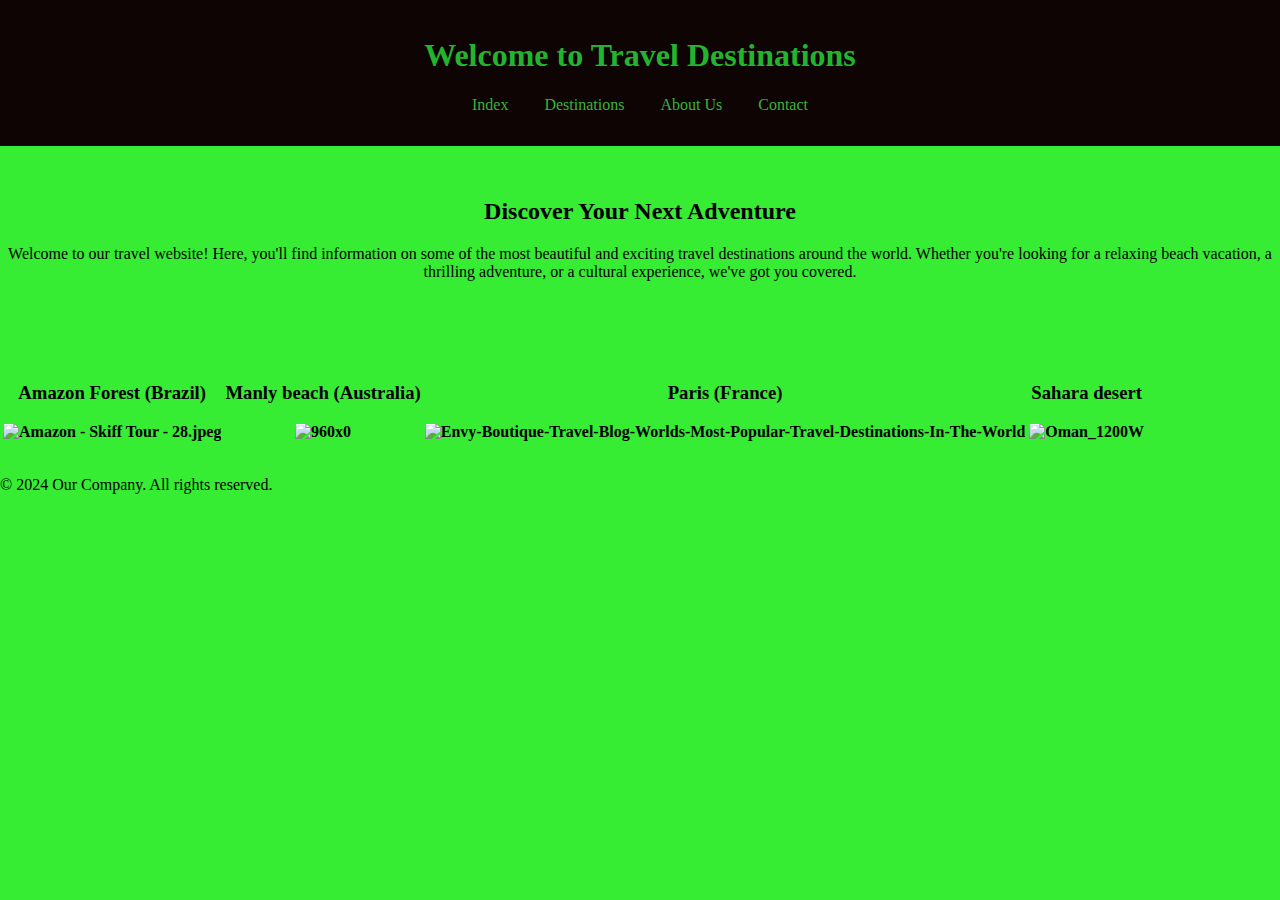
==== index.html @ 56954bc7 "Update and rename Index.html to index.html" ====
<!DOCTYPE html>
<html lang="en">
<head>
    <meta charset="UTF-8">
    <meta name="viewport" content="width=device-width, initial-scale=1.0">
    <title>Travel Destinations</title>
    <link rel="stylesheet" href="page 1.css">
</head>
<body>
    <header>
        <h1>Welcome to Travel Destinations</h1>
        <nav>
            <ul>
                <li><a href="Index.html">Index</a></li>
                <li><a href="Destinations.html">Destinations</a></li>
                <li><a href="About us.html">About Us</a></li>
                <li><a href="Contacts.html">Contact</a></li>
            </ul>
        </nav>
    </header>
    <main>
        <section class="intro">
            <h2>Discover Your Next Adventure</h2>
            <p>Welcome to our travel website! Here, you'll find information on some of the most beautiful and exciting travel destinations around the world. Whether you're looking for a relaxing beach vacation, a thrilling adventure, or a cultural experience, we've got you covered.</p>
        </section>
        <section class="carousel">
            <table>
                <tr>
           <th><h3>Amazon Forest (Brazil)</h3><img src="C:\Users\DELL\Downloads\Amazon - Skiff Tour - 28.jpeg.webp"alt="Amazon - Skiff Tour - 28.jpeg" height="240" width="330s"></a></div></th>
            <th><h3>Manly beach (Australia)</h3><img src="C:\Users\DELL\Downloads\960x0.webp" alt="960x0" height="240" width="330s"></a></div></th>
            <th><h3>Paris (France)</h3><img src="C:\Users\DELL\Downloads\Envy-Boutique-Travel-Blog-Worlds-Most-Popular-Travel-Destinations-In-The-World.jpg" alt="Envy-Boutique-Travel-Blog-Worlds-Most-Popular-Travel-Destinations-In-The-World" height="240" width="330s"></a></div></th>
            <th><h3>Sahara desert</h3><img src="C:\Users\DELL\Downloads\Oman_1200W.jpg" alt="Oman_1200W" height="240" width="330s"></a></div></th>
                </tr>
            </table>
        </section>
        <footer>
            <p>© 2024 Our Company. All rights reserved.</p>
        </footer>
    </main>
</body>
</html>
---- page 1.css ----
body {
    font-family: 'Arial, sans-serif';
    background-color: #36ed33;
    margin: 0;
    padding: 0;
}

header {
    background-color: #0e0404;
    color: rgb(34, 180, 44);
    padding: 1em 0;
    text-align: center;
}

nav ul {
    list-style: none;
    padding: 0;
}

nav ul li {
    display: inline;
    margin: 0 1em;
}

nav ul li a {
    color: rgb(55, 180, 55);
    text-decoration: none;
    transition: color 0.3s;
}

nav ul li a:hover {
    color: #ff6347;
}

.intro {
    text-align: center;
    padding: 2em 0;
}

.carousel {
    display: flex;
    overflow: hidden;
    width: 100%;
    margin: 2em 0;
}

.carousel-item {
    min-width: 100%;
    transition: transform 0.5s ease-in-out;
}

.carousel-item img {
    width: 100%;
    height: auto;
    transition: transform 0.3s;
}

.carousel-item img:hover {
    transform: scale(1.05);
}
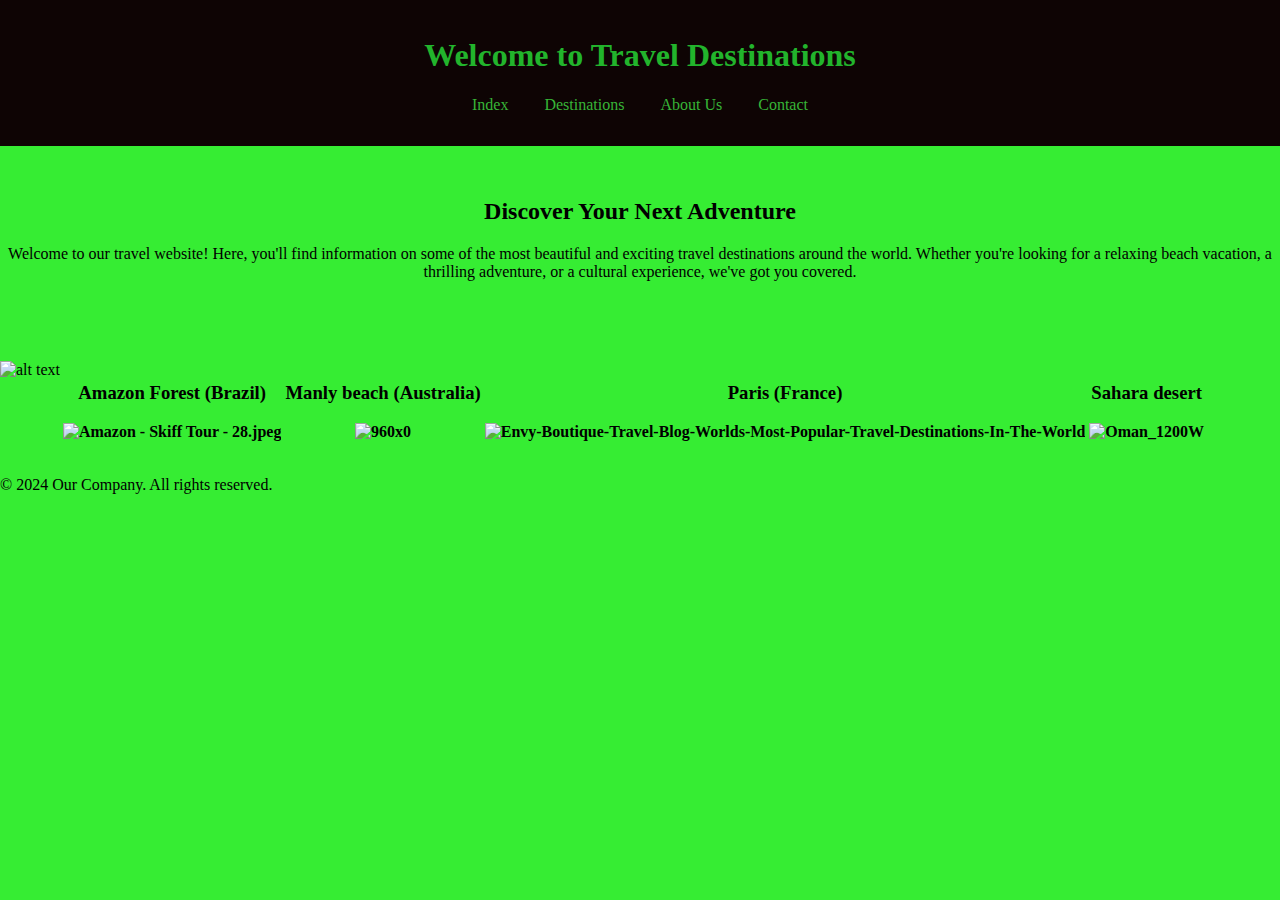
==== commit efd32c60: "Update index.html" ====
--- a/index.html
+++ b/index.html
@@ -26,6 +26,7 @@
         <section class="carousel">
             <table>
                 <tr>
+                     <img src="Amazon - Skiff Tour - 28.jpeg.webp" alt="alt text">
            <th><h3>Amazon Forest (Brazil)</h3><img src="C:\Users\DELL\Downloads\Amazon - Skiff Tour - 28.jpeg.webp"alt="Amazon - Skiff Tour - 28.jpeg" height="240" width="330s"></a></div></th>
             <th><h3>Manly beach (Australia)</h3><img src="C:\Users\DELL\Downloads\960x0.webp" alt="960x0" height="240" width="330s"></a></div></th>
             <th><h3>Paris (France)</h3><img src="C:\Users\DELL\Downloads\Envy-Boutique-Travel-Blog-Worlds-Most-Popular-Travel-Destinations-In-The-World.jpg" alt="Envy-Boutique-Travel-Blog-Worlds-Most-Popular-Travel-Destinations-In-The-World" height="240" width="330s"></a></div></th>
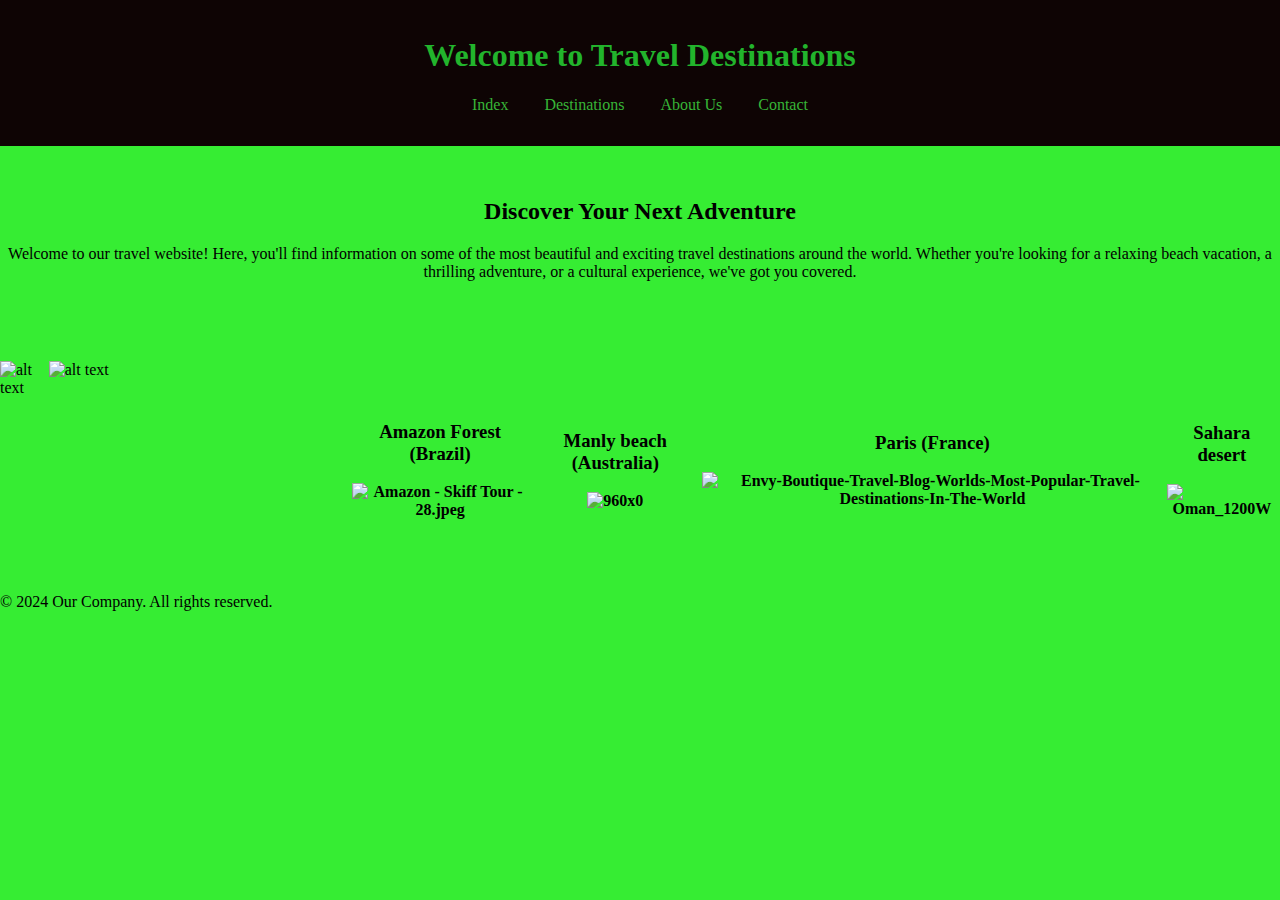
==== commit fe8b5e8a: "Update index.html" ====
--- a/index.html
+++ b/index.html
@@ -26,8 +26,10 @@
         <section class="carousel">
             <table>
                 <tr>
-                     <img src="Amazon - Skiff Tour - 28.jpeg.webp" alt="alt text">
+                    
            <th><h3>Amazon Forest (Brazil)</h3><img src="C:\Users\DELL\Downloads\Amazon - Skiff Tour - 28.jpeg.webp"alt="Amazon - Skiff Tour - 28.jpeg" height="240" width="330s"></a></div></th>
+                <img src="Amazon - Skiff Tour - 28.jpeg" alt="alt text"> 
+                <img src="Amazon - Skiff Tour - 28.jpeg" alt="alt text" height="200" width="300">
             <th><h3>Manly beach (Australia)</h3><img src="C:\Users\DELL\Downloads\960x0.webp" alt="960x0" height="240" width="330s"></a></div></th>
             <th><h3>Paris (France)</h3><img src="C:\Users\DELL\Downloads\Envy-Boutique-Travel-Blog-Worlds-Most-Popular-Travel-Destinations-In-The-World.jpg" alt="Envy-Boutique-Travel-Blog-Worlds-Most-Popular-Travel-Destinations-In-The-World" height="240" width="330s"></a></div></th>
             <th><h3>Sahara desert</h3><img src="C:\Users\DELL\Downloads\Oman_1200W.jpg" alt="Oman_1200W" height="240" width="330s"></a></div></th>
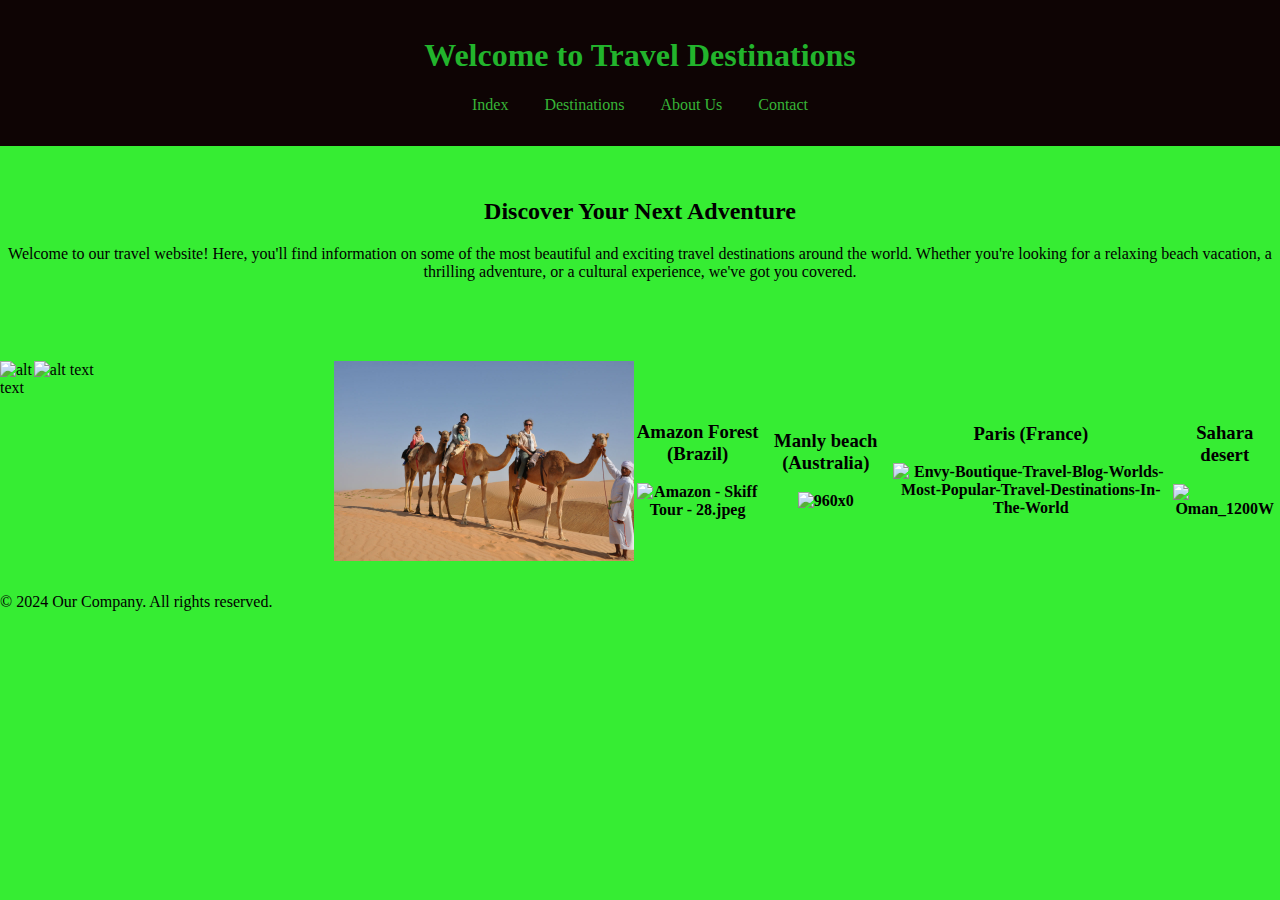
==== commit 46f21ad2: "Update index.html" ====
--- a/index.html
+++ b/index.html
@@ -33,6 +33,7 @@
             <th><h3>Manly beach (Australia)</h3><img src="C:\Users\DELL\Downloads\960x0.webp" alt="960x0" height="240" width="330s"></a></div></th>
             <th><h3>Paris (France)</h3><img src="C:\Users\DELL\Downloads\Envy-Boutique-Travel-Blog-Worlds-Most-Popular-Travel-Destinations-In-The-World.jpg" alt="Envy-Boutique-Travel-Blog-Worlds-Most-Popular-Travel-Destinations-In-The-World" height="240" width="330s"></a></div></th>
             <th><h3>Sahara desert</h3><img src="C:\Users\DELL\Downloads\Oman_1200W.jpg" alt="Oman_1200W" height="240" width="330s"></a></div></th>
+               <img src="Oman_1200W.jpg" alt="alt text" height="200" width="300"> 
                 </tr>
             </table>
         </section>
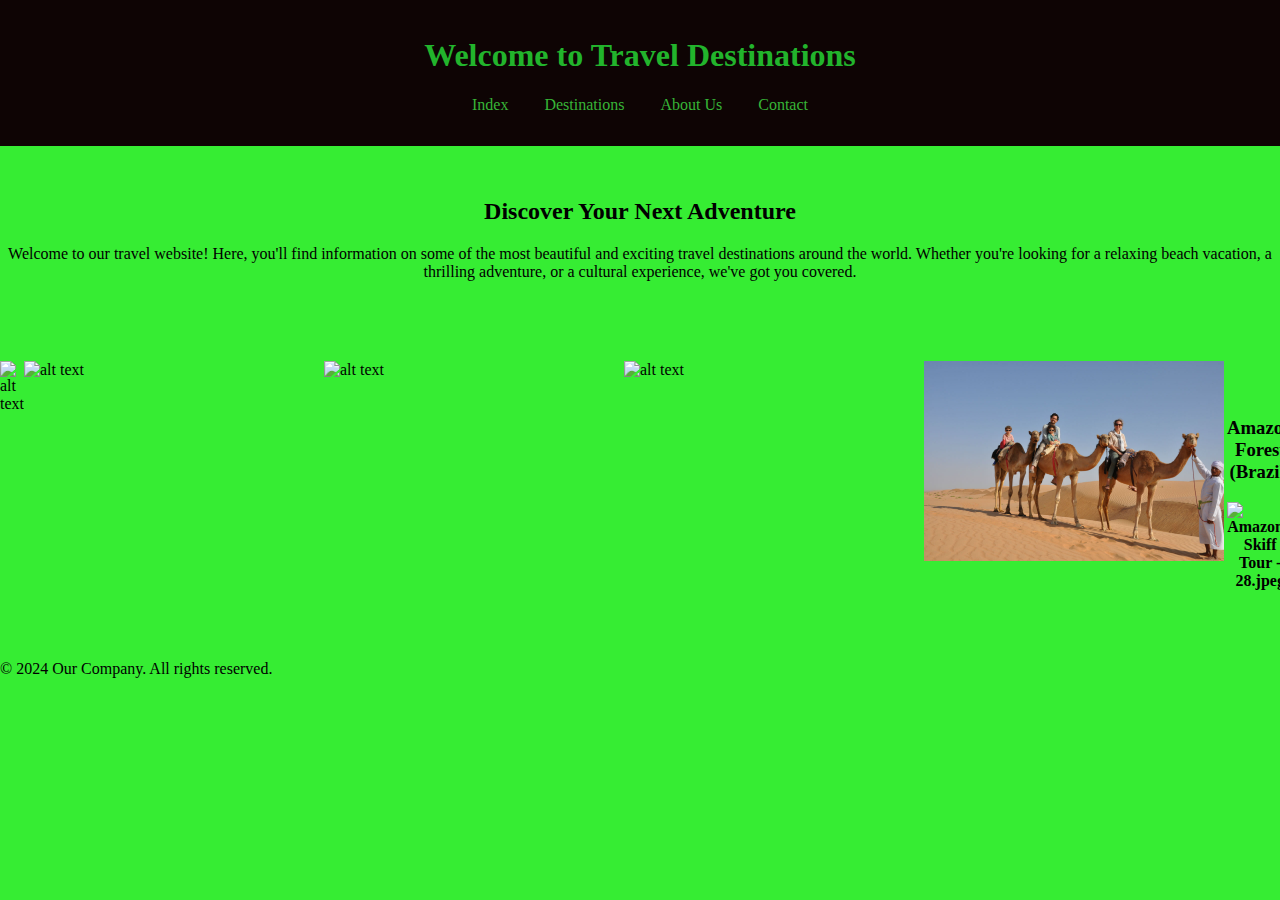
==== commit 8af52332: "Update index.html" ====
--- a/index.html
+++ b/index.html
@@ -31,7 +31,9 @@
                 <img src="Amazon - Skiff Tour - 28.jpeg" alt="alt text"> 
                 <img src="Amazon - Skiff Tour - 28.jpeg" alt="alt text" height="200" width="300">
             <th><h3>Manly beach (Australia)</h3><img src="C:\Users\DELL\Downloads\960x0.webp" alt="960x0" height="240" width="330s"></a></div></th>
+                 <img src="960x0.webp" alt="alt text" height="200" width="300">
             <th><h3>Paris (France)</h3><img src="C:\Users\DELL\Downloads\Envy-Boutique-Travel-Blog-Worlds-Most-Popular-Travel-Destinations-In-The-World.jpg" alt="Envy-Boutique-Travel-Blog-Worlds-Most-Popular-Travel-Destinations-In-The-World" height="240" width="330s"></a></div></th>
+                <img src="Envy-Boutique-Travel-Blog-Worlds-Most-Popular-Travel-Destinations-In-The-World.jpg" alt="alt text" height="200" width="300"> 
             <th><h3>Sahara desert</h3><img src="C:\Users\DELL\Downloads\Oman_1200W.jpg" alt="Oman_1200W" height="240" width="330s"></a></div></th>
                <img src="Oman_1200W.jpg" alt="alt text" height="200" width="300"> 
                 </tr>
